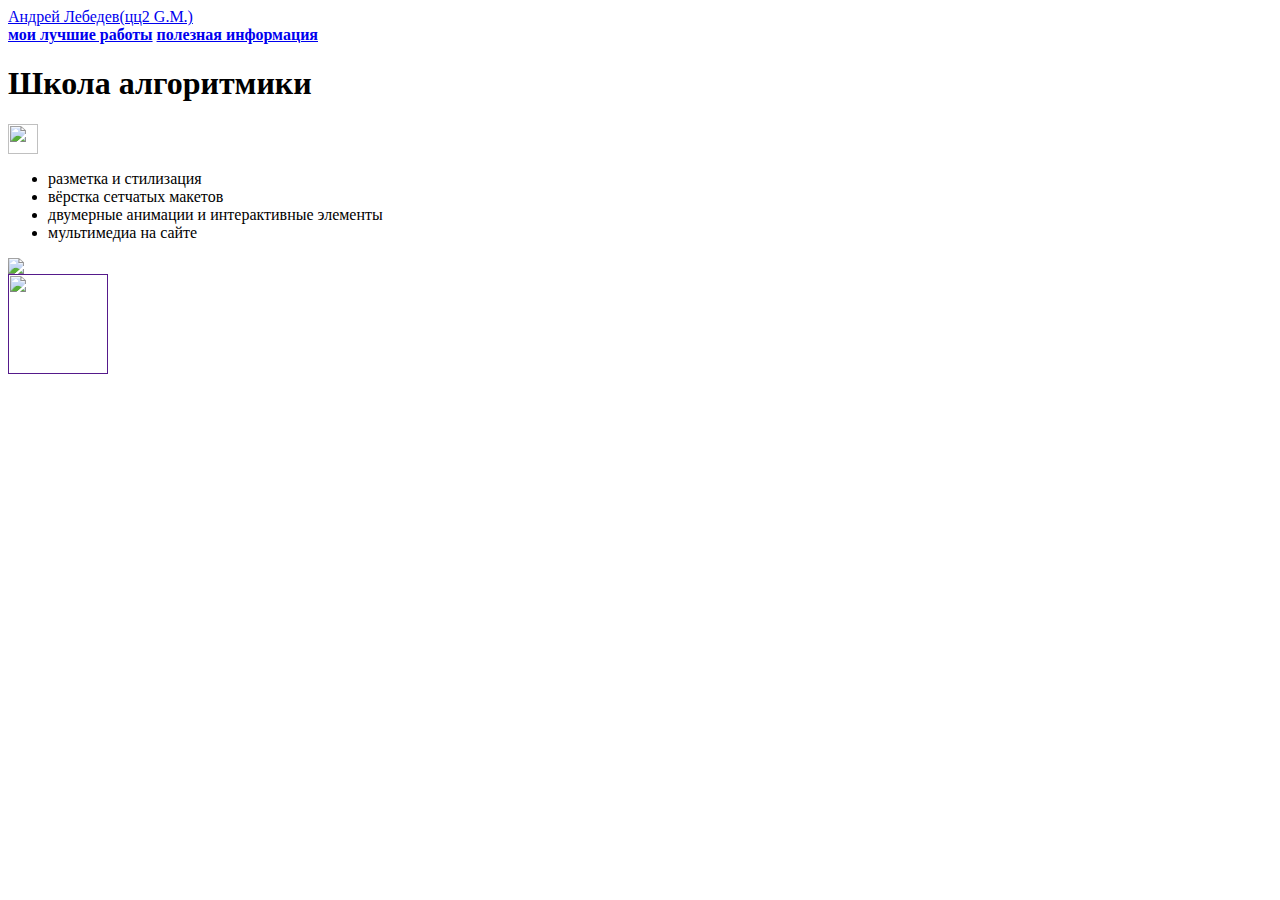
==== index.html @ 9c141334 "Create index.html" ====
<html>
  <head>
    <title>цц2</title>
    <link rel="stylesheet" href="style.css"/>
  </head>
  <body>
    <header>
      <a class="WW2" href="WW2">Андрей Лебедев(цц2 G.M.)</a>
    </header>
    <main>
      <nav>
        <a class="link-nav" href="mysites.html"><b>мои лучшие работы</b></a>
        <a class="link-nav" href="info.html"><b>полезная информация</b></a>
      </nav>
    <h1>Школа алгоритмики </h1>
       <img class="algo" src="https://p2.zoon.ru/preview/Ag-jplPB-tkAXkvmALKhHA/440x440x85/1/2/d/original_5c00976ea24fd94ee25a3f7c_5c9b259e51864.jpg"width="30px" height="30px">


       <ul>
      <li>разметка и стилизация</li>
      <li>вёрстка сетчатых макетов</li>
      <li>двумерные анимации и интерактивные элементы</li>
      <li>мультимедиа на сайте</li>
      </ul>
      <img class="ccch" src="https://upload.wikimedia.org/wikipedia/commons/thumb/a/a9/Flag_of_the_Soviet_Union.svg/250px-Flag_of_the_Soviet_Union.svg.png" 
    </main>
    <footer>
      <a class="social" href=""><img src="https://mars.algoritmika.org/uploads/2021/04/Group%201_0_1618254571.png" width="100px" height="100px"/></a>
    </footer>
  </body>
</html>
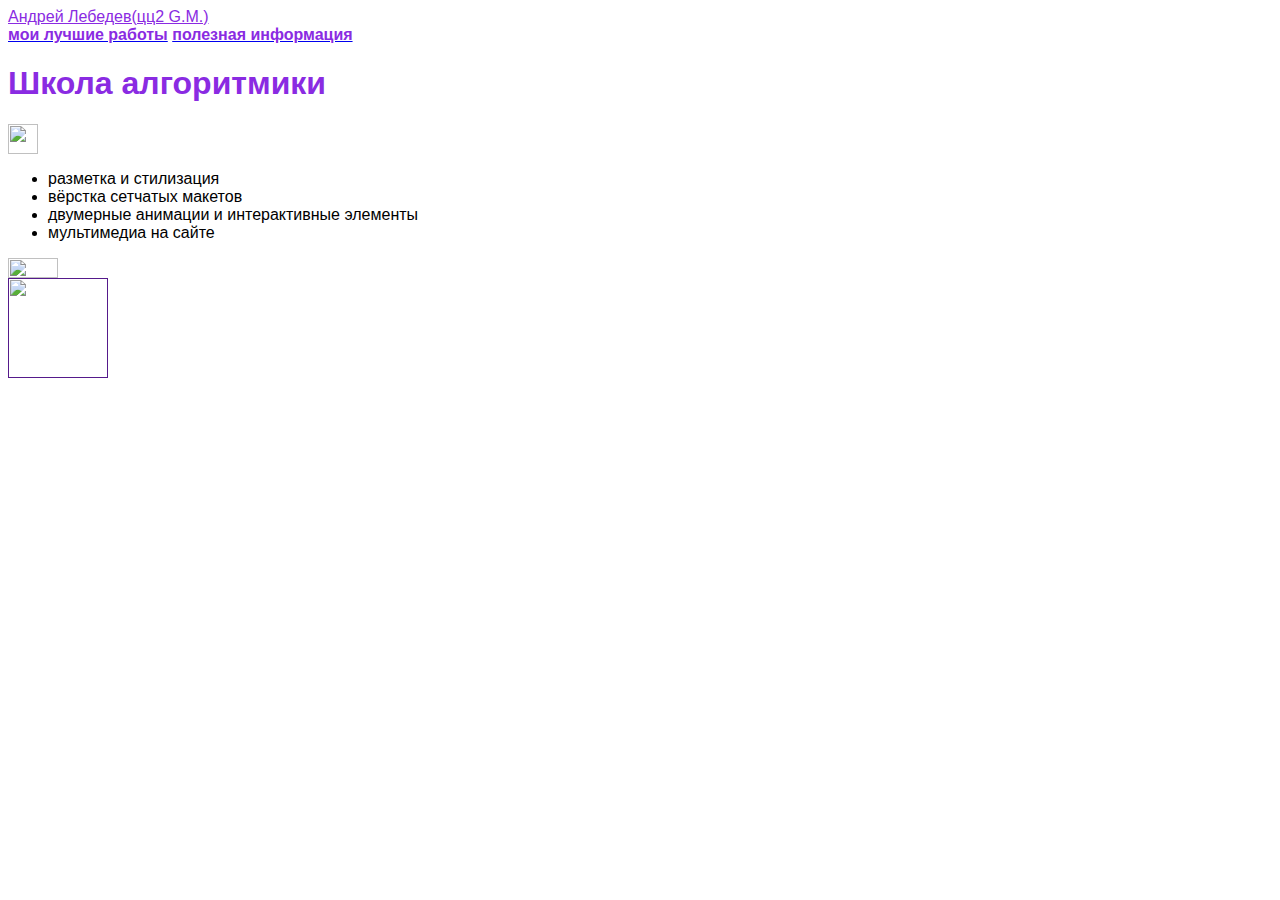
==== commit 58e252cc: "Update index.html" ====
--- a/index.html
+++ b/index.html
@@ -5,7 +5,7 @@
   </head>
   <body>
     <header>
-      <a class="WW2" href="WW2">Андрей Лебедев(цц2 G.M.)</a>
+      <a class="WW2" href="WW2.html">Андрей Лебедев(цц2 G.M.)</a>
     </header>
     <main>
       <nav>
--- a/style.css
+++ b/style.css
@@ -0,0 +1,36 @@
+body {
+    font-family: sans-serif;
+}
+b {
+    color: blueviolet ;
+    
+    text-decoration: none ;
+}
+. algo {
+    position: absolute;
+    top: 0px;
+    color: blueviolet ;
+ 
+}
+.WW2 {
+ color: blueviolet ; 
+   
+}
+h1 {
+ color: blueviolet ;
+      
+}
+.ccch {
+width:50px ; 
+height:20px ;
+}
+.ccch:hover {
+width:500px ; 
+height:200px ;
+transition: 1s width all;}
+.link-text {
+    color: blueviolet;
+}
+.link-text:visited  {
+    color: white;
+}
